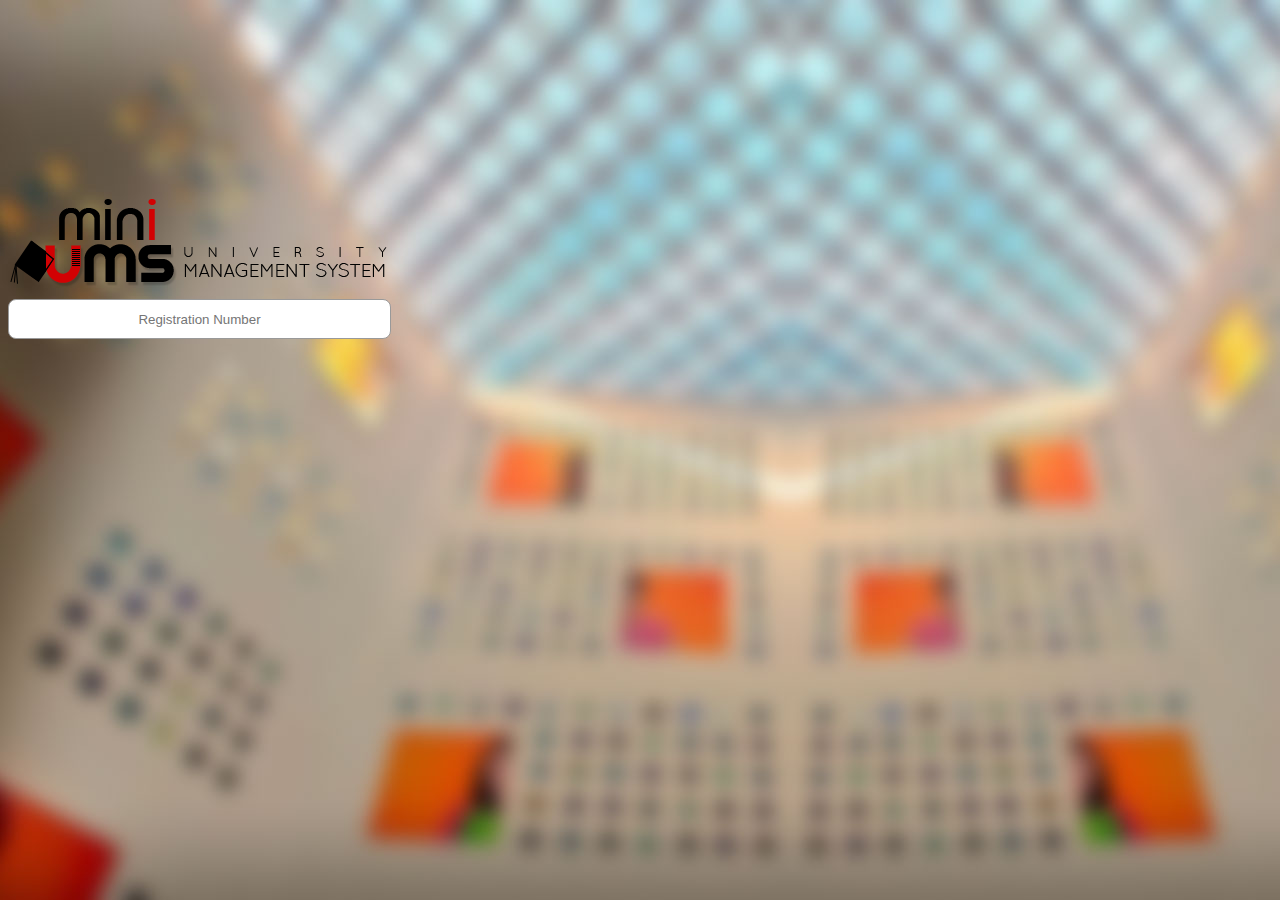
==== index.html @ 1ad0fdaf "Update index.html" ====
<html lang="en">
<head>
    <meta charset="utf-8">
    <title>Mini UMS</title>
	<meta name="viewport" content="width=device-width, initial-scale=1.0">
    <link href="css/style.css" rel="stylesheet" media="screen">
	<link rel="icon" href="http://www.lpu.in/imgs/favicon/favicon-16x16.png" type="image/png" />
</head>
<body  background="img/ums_bg.jpg">
<div class="center">
	<img src="img/ums_logo.png"/>
<form action="ums.html" method="get">
    <input name="uid" type="text" minlength=8 name="search" placeholder="Registration Number" maxlength="8" autocomplete="off">
</form>
</div>
</body>
</html>
---- css/style.css ----
*{
    font-family: 'Raleway', sans-serif;
    color : #FFF;
    
}


div h3 span{
     color : #FFF;
     font-size:14px;
}

div span {
     font-weight: 200;
}

h1{
     font-weight: 200;
}

.profile_box{
    background: #36EEFB; /* Old browsers */
    /* IE9 SVG, needs conditional override of 'filter' to 'none' */
    background: url([data-uri]);
    background: -moz-linear-gradient(45deg,  #36EEFB 5%, #07A9B8 99%); /* FF3.6+ */
    background: -webkit-gradient(linear, left bottom, right top, color-stop(5%,#36EEFB), color-stop(99%,#07A9B8)); /* Chrome,Safari4+ */
    background: -webkit-linear-gradient(45deg,  #36EEFB 5%,#07A9B8 99%); /* Chrome10+,Safari5.1+ */
    background: -o-linear-gradient(45deg,  #36EEFB 5%,#07A9B8 99%); /* Opera 11.10+ */
    background: -ms-linear-gradient(45deg,  #36EEFB 5%,#07A9B8 99%); /* IE10+ */
    background: linear-gradient(45deg,  #36EEFB 5%,#07A9B8 99%); /* W3C */
    filter: progid:DXImageTransform.Microsoft.gradient( startColorstr='#36EEFB', endColorstr='#07A9B8',GradientType=1 ); /* IE6-8 fallback on horizontal gradient */
    
    width:35%;
   /* height:70%; */
    position:absolute;
    top:5%;
    left:32.5%;
    
    -webkit-box-shadow: 0px 0px 8px 0px rgba(50, 50, 50, 0.54);
-moz-box-shadow:    0px 0px 8px 0px rgba(50, 50, 50, 0.54);
box-shadow:         0px 0px 8px 0px rgba(50, 50, 50, 0.54);
}

@media (max-width: 767px) {
    .profile_box{
        background: #36EEFB; /* Old browsers */
        /* IE9 SVG, needs conditional override of 'filter' to 'none' */
        background: url([data-uri]);
        background: -moz-linear-gradient(45deg,  #36EEFB 5%, #07A9B8 99%); /* FF3.6+ */
        background: -webkit-gradient(linear, left bottom, right top, color-stop(5%,#36EEFB), color-stop(99%,#07A9B8)); /* Chrome,Safari4+ */
        background: -webkit-linear-gradient(45deg,  #36EEFB 5%,#07A9B8 99%); /* Chrome10+,Safari5.1+ */
        background: -o-linear-gradient(45deg,  #36EEFB 5%,#07A9B8 99%); /* Opera 11.10+ */
        background: -ms-linear-gradient(45deg,  #36EEFB 5%,#07A9B8 99%); /* IE10+ */
        background: linear-gradient(45deg,  #36EEFB 5%,#07A9B8 99%); /* W3C */
        filter: progid:DXImageTransform.Microsoft.gradient( startColorstr='#36EEFB', endColorstr='#07A9B8',GradientType=1 ); /* IE6-8 fallback on horizontal gradient */
        width:90%;
        height:80%;
        position:absolute;
        top:0%;
        left:0%;
        
        -webkit-box-shadow: 0px 0px 8px 0px rgba(50, 50, 50, 0.54);
-moz-box-shadow:    0px 0px 8px 0px rgba(50, 50, 50, 0.54);
box-shadow:         0px 0px 8px 0px rgba(50, 50, 50, 0.54);
    }
}

.image-circle{
    border-radius: 50%;
    width: 175px;
    height: 175px;
    border: 4px solid #FFF;
    margin: 10px;
}

.tile{
    background-color:#07A9B8;
    height: 80px;
    cursor:pointer;
}

.tile:hover {
    background-color:#2CB2BF;
    height: 80px;
    cursor:pointer;
}

.longtile{
    background-color:#07A9B8;
    height: 180px;
    cursor:pointer;
	text-align: left;
}

.longtile:hover {
    background-color:#2CB2BF;
    height: 180px;
    cursor:pointer;
	text-align: left;
}

.profile_control{
    background-color:#FFF;
    padding:10px;
}

.control {
    color:#000;
    margin:10px;
}

.label {
    color: #EB4F26;
    font-size: 18px;
    font-weight: 500;
}

.outter{
    padding: 0px;
    border: 1px solid rgba(255, 255, 255, 0.29);
    border-radius: 50%;
    width: 200px;
    height: 200px;
}

#mydiv {
	position:absolute;
	top:0;
	left:0;
	width:100%;
	min-height: 500px;
	height:200%;
	z-index:1000;
	background-color: #191F26;
	opacity: .8;
}

.ajax-loader {
	position: fixed;
	left: 25%;
	top: 20%;
	margin-left: -50px;
	margin-top: -50px; 
	display: block;
}

input {
    box-sizing: border-box;
    width: 100%;
	height:40px;
    border: 1px solid #999;
    background: #fff;
	border-radius: 8px;
	text-align: center;
	color: grey;
}
.center {
	position: absolute;
    top: 20%;
}
.center img {
	max-width: 100%;
	height: auto;
}
div h4 span{
     color : #FFF;
     font-size:14px;
}
/* Floating button */
.mfb-component--br {
  box-sizing: border-box;
  margin: 25px;
  position: fixed;
  white-space: nowrap;
  z-index: 30;
  padding-left: 0;
  list-style: none; 
 }
.mfb-component--br *,.mfb-component--br *:after {
    box-sizing: inherit;
}
.mfb-component--br {
  right: 0;
  bottom: 0; }
.mfb-component__button--main, .mfb-component__button--child {
  background-color: #36EEFB;
  display: inline-block;
  position: relative;
  border: none;
  border-radius: 50%;
  box-shadow: 0 0 4px rgba(0, 0, 0, 0.14), 0 4px 8px rgba(0, 0, 0, 0.28);
  cursor: pointer;
  outline: none;
  padding: 0;
  position: relative;
  -webkit-user-drag: none;
  font-weight: bold;
  color: #f1f1f1; }
.mfb-component__button--main {
  height: 56px;
  width: 56px;
  z-index: 20; }
.mfb-component__icon, .mfb-component__main-icon--active,
.mfb-component__main-icon--resting, .mfb-component__child-icon {
  position: absolute;
  font-size: 18px;
  text-align: center;
  line-height: 56px;
  width: 100%; }
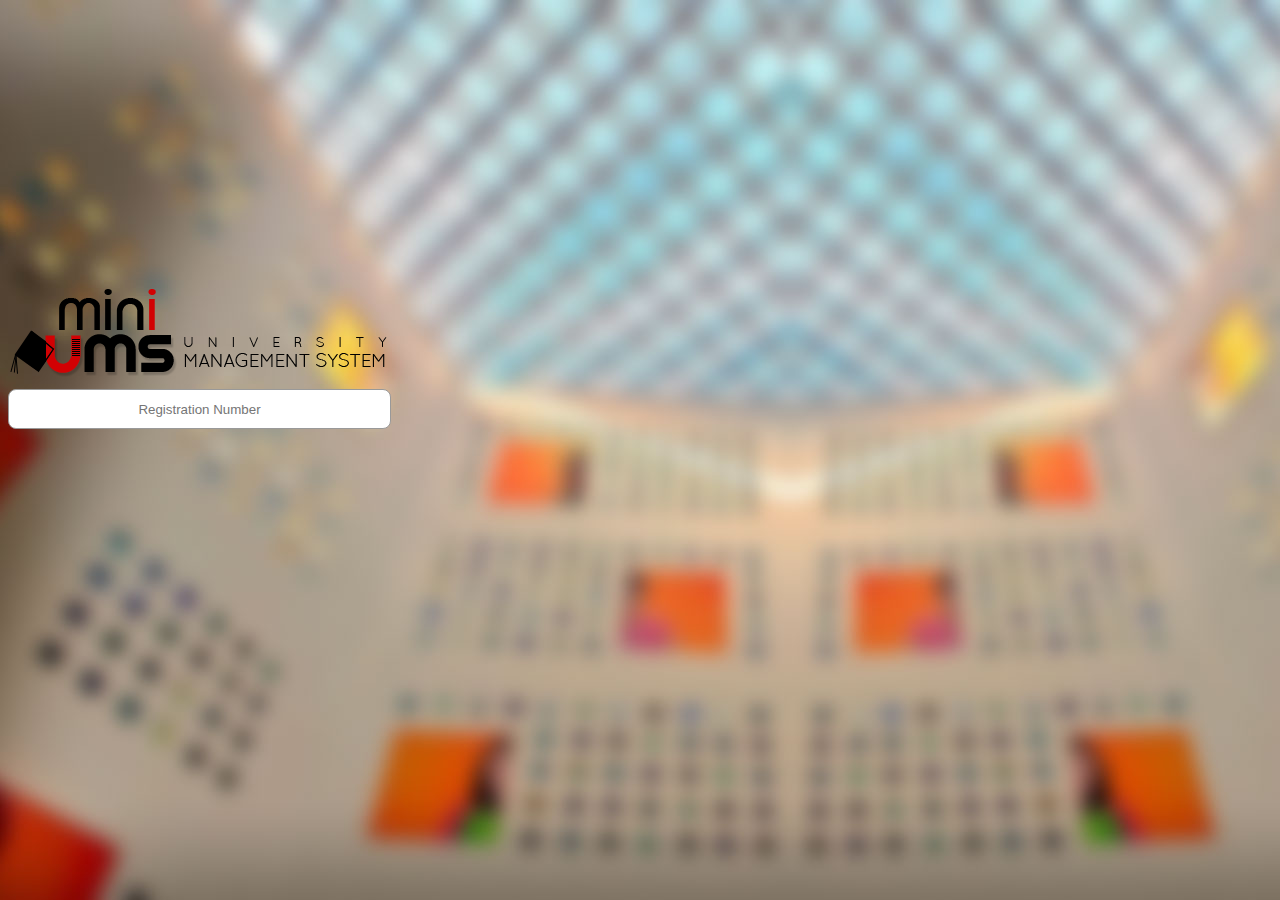
==== commit 31d166ce: "Adsense" ====
--- a/index.html
+++ b/index.html
@@ -5,6 +5,13 @@
 	<meta name="viewport" content="width=device-width, initial-scale=1.0">
     <link href="css/style.css" rel="stylesheet" media="screen">
 	<link rel="icon" href="http://www.lpu.in/imgs/favicon/favicon-16x16.png" type="image/png" />
+	<script async src="//pagead2.googlesyndication.com/pagead/js/adsbygoogle.js"></script>
+	<script>
+	(adsbygoogle = window.adsbygoogle || []).push({
+		google_ad_client: "ca-pub-3741784792145539",
+		enable_page_level_ads: true
+	});
+	</script>
 </head>
 <body  background="img/ums_bg.jpg">
 <div class="center">
--- a/css/style.css
+++ b/css/style.css
@@ -156,7 +156,7 @@
 }
 .center {
 	position: absolute;
-    top: 20%;
+    top: 30%;
 }
 .center img {
 	max-width: 100%;
@@ -206,4 +206,4 @@
   font-size: 18px;
   text-align: center;
   line-height: 56px;
-  width: 100%; }+  width: 100%; }
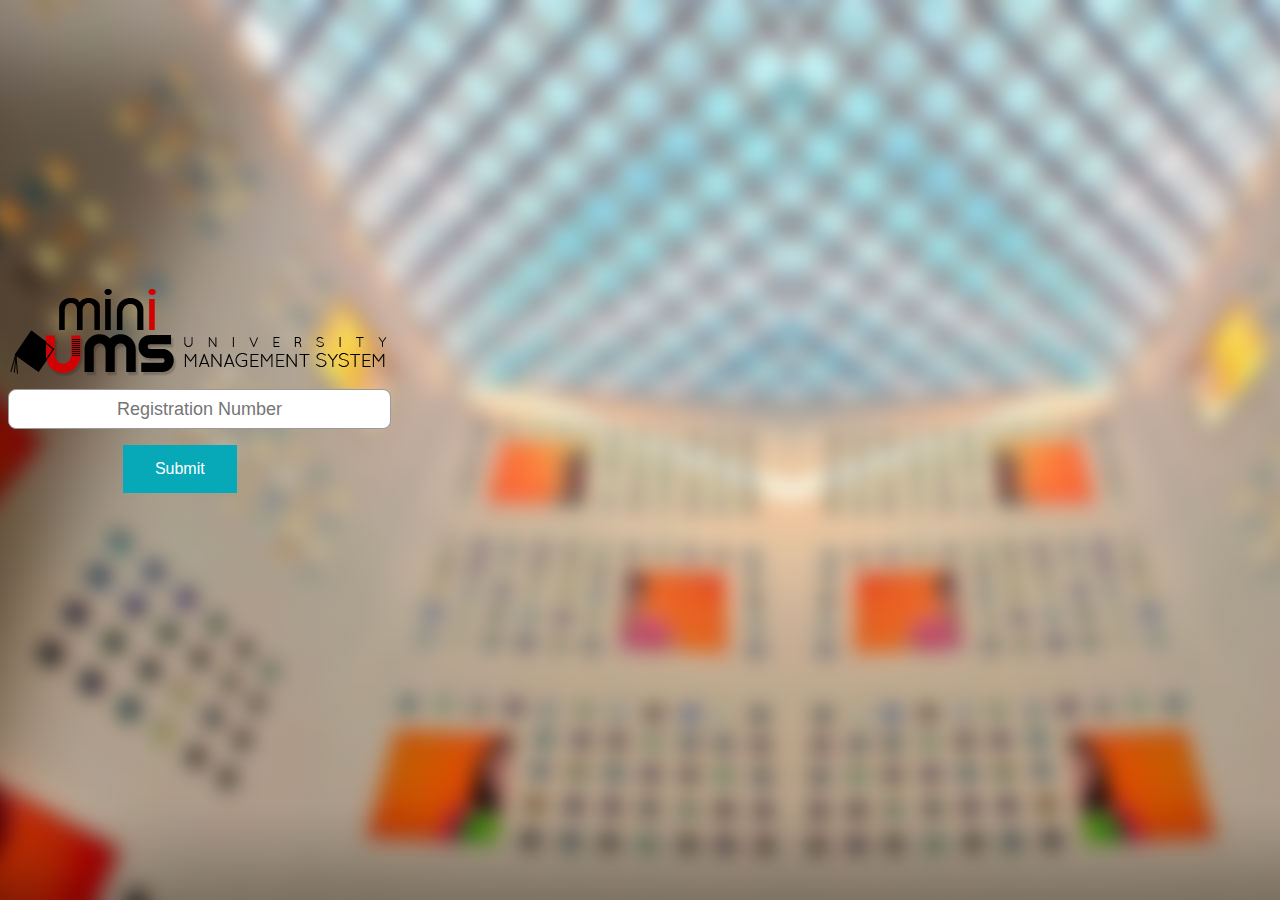
==== commit 05246757: "Submit Buttom" ====
--- a/index.html
+++ b/index.html
@@ -16,9 +16,10 @@
 <body  background="img/ums_bg.jpg">
 <div class="center">
 	<img src="img/ums_logo.png"/>
-<form action="ums.html" method="get">
-    <input name="uid" type="text" minlength=8 name="search" placeholder="Registration Number" maxlength="8" autocomplete="off">
+<form action="ums.html" method="get" id="search">
+    <input name="uid" type="text" minlength=8 name="search" placeholder="Registration Number" maxlength="8">
 </form>
+<button type="submit" form="search" value="Submit"  class="button">Submit</button>
 </div>
 </body>
 </html>
--- a/css/style.css
+++ b/css/style.css
@@ -136,9 +136,10 @@
 }
 
 .ajax-loader {
+	width: 400px;
 	position: fixed;
-	left: 25%;
-	top: 20%;
+	left: 22%;
+	top: 30%;
 	margin-left: -50px;
 	margin-top: -50px; 
 	display: block;
@@ -153,6 +154,7 @@
 	border-radius: 8px;
 	text-align: center;
 	color: grey;
+	font-size: 18px;
 }
 .center {
 	position: absolute;
@@ -207,3 +209,14 @@
   text-align: center;
   line-height: 56px;
   width: 100%; }
+.button {
+    background-color: #07A9B8;
+    border: none;
+    color: white;
+    padding: 15px 32px;
+    text-align: center;
+    text-decoration: none;
+    display: inline-block;
+    font-size: 16px;
+	margin-left: 30%;
+}
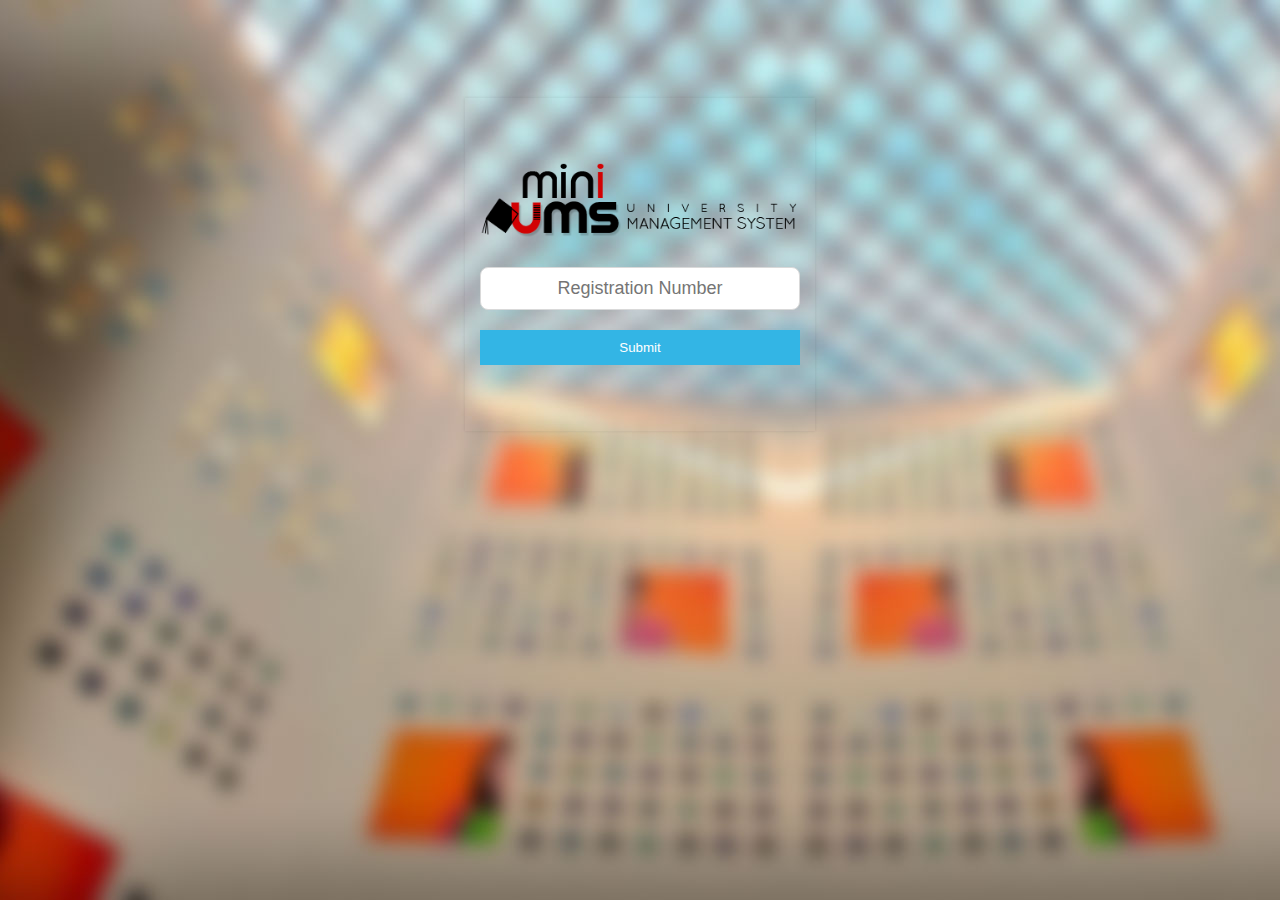
==== commit c0b04687: "Responsive Home" ====
--- a/index.html
+++ b/index.html
@@ -14,12 +14,24 @@
 	</script>
 </head>
 <body  background="img/ums_bg.jpg">
-<div class="center">
+<br/><br/><br/><br/><br/>
+<div class="form-module">
 	<img src="img/ums_logo.png"/>
-<form action="ums.html" method="get" id="search">
-    <input name="uid" type="text" minlength=8 name="search" placeholder="Registration Number" maxlength="8">
-</form>
-<button type="submit" form="search" value="Submit"  class="button">Submit</button>
+    <form action="ums.html" method="get">
+	  <input name="uid" type="text" minlength=8 name="search" placeholder="Registration Number" maxlength="8" autocomplete="off" /> 
+      <button>Submit</button>
+    </form>
+</div>
+	<script async src="//pagead2.googlesyndication.com/pagead/js/adsbygoogle.js"></script>
+<!-- mini -->
+<ins class="adsbygoogle"
+     style="display:block"
+     data-ad-client="ca-pub-3741784792145539"
+     data-ad-slot="8189042409"
+     data-ad-format="link"></ins>
+<script>
+(adsbygoogle = window.adsbygoogle || []).push({});
+</script>
 </div>
 </body>
 </html>
--- a/css/style.css
+++ b/css/style.css
@@ -145,25 +145,6 @@
 	display: block;
 }
 
-input {
-    box-sizing: border-box;
-    width: 100%;
-	height:40px;
-    border: 1px solid #999;
-    background: #fff;
-	border-radius: 8px;
-	text-align: center;
-	color: grey;
-	font-size: 18px;
-}
-.center {
-	position: absolute;
-    top: 30%;
-}
-.center img {
-	max-width: 100%;
-	height: auto;
-}
 div h4 span{
      color : #FFF;
      font-size:14px;
@@ -209,14 +190,50 @@
   text-align: center;
   line-height: 56px;
   width: 100%; }
-.button {
-    background-color: #07A9B8;
-    border: none;
-    color: white;
-    padding: 15px 32px;
-    text-align: center;
-    text-decoration: none;
-    display: inline-block;
-    font-size: 16px;
-	margin-left: 30%;
-}
+/* Form Module */
+.form-module {
+  position: relative;
+  max-width: 320px;
+  width: 100%;
+  padding: 50px 15px;
+  box-shadow: 0 0 3px rgba(0, 0, 0, 0.1);
+  margin: 0 auto;
+}
+.form-module .form {
+  display: none;
+  padding: 40px;
+}
+.form-module input {
+  outline: none;
+  display: block;
+  width: 100%;
+  border: 1px solid #d9d9d9;
+  margin: 0 0 20px;
+  padding: 10px 15px;
+  box-sizing: border-box;
+  font-wieght: 400;
+  border-radius: 8px;
+  text-align: center;
+  color: grey;
+  font-size: 18px;
+}
+.form-module img {
+  display: block;
+  width: 100%;
+  margin: 0 0 20px;
+}
+.form-module input:focus {
+  border: 1px solid #33b5e5;
+  color: #333333;
+}
+.form-module button {
+  cursor: pointer;
+  background: #33b5e5;
+  width: 100%;
+  border: 0;
+  padding: 10px 15px;
+  color: #ffffff;
+}
+.form-module button:hover {
+  background: #178ab4;
+}
